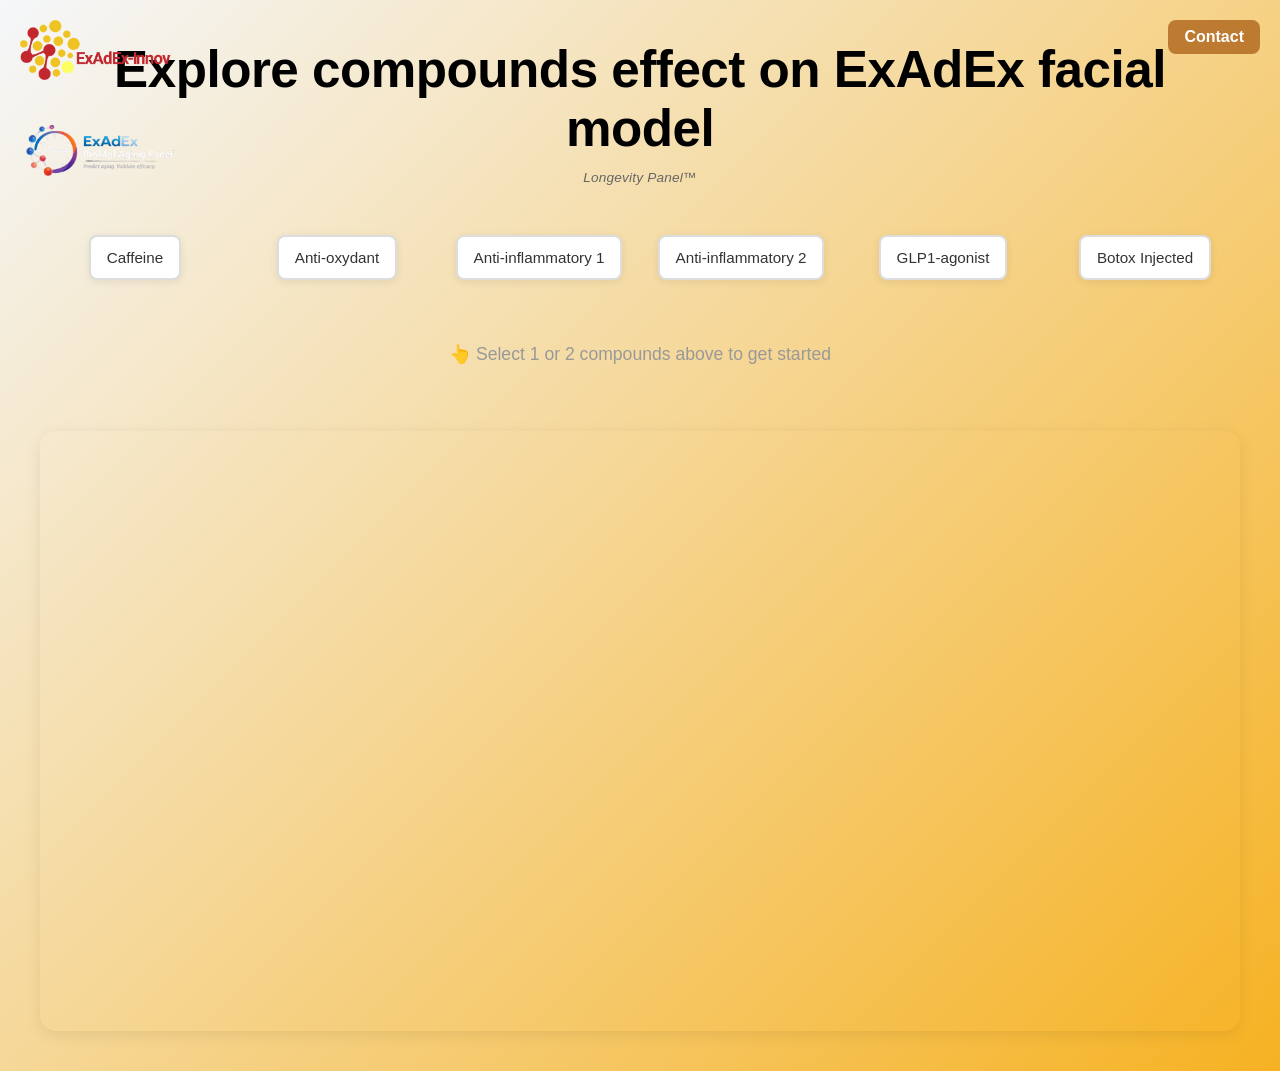
==== index_effects.html @ 2d86841a "age shift" ====
<!DOCTYPE html>
<html lang="es">
<head>
    <meta charset="UTF-8">
    <title>Interactive Compounds</title>
    <link rel="stylesheet" href="style.css">
    <link rel="icon" type="image/png" href="img/favicon.png">
</head>
<body>
    <div class="container">
        
        <header>
            <img src="img/Logo.png" class="logo-1">                         <!-- logo ExAdEx -->
            <img src="img/Logo_BioMol.png" class="logo-2">                  <!-- logo BioMol Panel Aging -->
            <h1>Explore compounds effect on ExAdEx facial model</h1>        <!-- titre -->
            <p class="subtitle">Longevity Panel™</p>                        <!-- sous-titre -->
            <a href="https://exadex-innov.com/" target="_blank" class="contact-btn">Contact</a> <!-- contact -->
        </header>

        <div id="compounds-list" class="compounds-grid"></div>

        <div id="results" class="results-section">
            <div id="select-hint" class="hint-box">👆 Select 1 or 2 compounds above to get started</div>

            <div id="testing-animation" class="testing-animation" style="display:none;">
                <div class="loader"></div>
                <div class="testing-text"></div>
                <div class="testing-images">
                    <img src="img/pipette.png" class="testing-image"> <!-- solo 1 img -->
                </div>
            </div>

            <div class="intro-video">
                <video autoplay muted loop playsinline>
                    <source src="visage.mp4" type="video/mp4">
                </video>
            </div>

            <div id="panels" style="display: none;">
                <!-- Part 1: Score -->
                <div class="results-part part-1">
                    <div id="score-cards-container">
                        <div class="score-card" id="score-card-a" style="display: none;">
                            <div class="compound-header">
                                <span id="compound-name-a" class="compound-label"></span>
                            </div>
                            <div class="score-content">
                                <div class="score-main">
                                    <div class="score-label">Longevity Score</div>
                                    <div id="score-value-a" class="score-number"></div>
                                </div>
                                <div class="age-gain">
                                    <div class="age-label">Apparent Tissue Age Shift</div>
                                    <div id="age-value-a" class="age-number"></div>
                                </div>
                            </div>
                        </div>
                        <div class="score-card active" id="score-card-combo">
                            <div class="compound-header">
                                <span id="compound-name-combo" class="compound-label"></span>
                            </div>
                            <div class="score-content">
                                <div class="score-main">
                                    <div class="score-label">Longevity Score</div>
                                    <div id="score-value-combo" class="score-number"></div>
                                </div>
                                <div class="age-gain">
                                    <div class="age-label">Apparent Tissue Age Shift</div>
                                    <div id="age-value-combo" class="age-number"></div>
                                </div>
                            </div>
                        </div>
                        <div class="score-card" id="score-card-b" style="display: none;">
                            <div class="compound-header">
                                <span id="compound-name-b" class="compound-label"></span>
                            </div>
                            <div class="score-content">
                                <div class="score-main">
                                    <div class="score-label">Longevity Score</div>
                                    <div id="score-value-b" class="score-number"></div>
                                </div>
                                <div class="age-gain">
                                    <div class="age-label">Apparent Tissue Age Shift</div>
                                    <div id="age-value-b" class="age-number"></div>
                                </div>
                            </div>
                        </div>
                    </div>
                </div>

                <!-- Part 2: Heatmap -->
                <div class="results-part part-2">
                    <h3 class="part-title">Selected hallmarks of longevity</h3>
                    <p class="subtitle">
                        From <a href="https://doi.org/10.1016/j.cell.2022.11.001" target="_blank">Carlos et al., 2023</a>
                    </p>
                    <div id="heatmap-block"></div>
                </div>

                <!-- Part 3: Radar -->
                <div class="results-part part-3">
                    <h3 class="part-title">Radar plot</h3>
                    <div id="radar-block">
                        <img id="radarImage" src="radar/radar_background.png" alt="Radar plot">
                    </div>
                </div>
            </div>
        </div>
    </div>

    <script src="script.js"></script>
</body>
</html>
---- style.css ----
* {
    margin: 0;
    padding: 0;
    box-sizing: border-box;
}

body {
    font-family: 'Segoe UI', Tahoma, Geneva, Verdana, sans-serif;
    background: linear-gradient(135deg, #f5f7fa 0%, #f6b223 100%);  /* background color*/
    min-height: 100vh;
    padding: 40px 20px;
}

/* Logo pequeño arriba a la izquierda */
.logo-1 {
    position: absolute;     /* para poder moverlo libremente */
    top: 20px;              /* distancia desde arriba */
    left: 20px;             /* distancia desde la izquierda, poner right si lo quieres en el lado derecho */
    height: 60px;           /* tamaño */
}

.logo-2 {
    position: absolute;
    top: 90px; /* 👈 lo bajas manualmente */
    left: 5px;
    height: 130px;
}

/* Contacto */
.main-header {
    display: flex;
    justify-content: space-between; /* logo a la izquierda, botón a la derecha */
    align-items: center;
    padding: 20px;
    position: relative; /* para que elementos absolutos dentro funcionen si los necesitas */
}

.contact-btn {
    position: absolute;   /* clave */
    top: 20px;            /* distancia desde arriba */
    right: 20px;          /* distancia desde la derecha */
    
    
    padding: 8px 16px;
    background-color: #BD7A31;
    color: #fff;
    text-decoration: none;
    font-weight: 600;
    border-radius: 8px;
    transition: all 0.3s ease;
}

.contact-btn:hover {
    background-color: #B92231 ;
    transform: translateY(-2px);
}

.container {
    max-width: 1200px;
    margin: 0 auto;
}

header {
    text-align: center;
    margin-bottom: 50px;
}

.title-container {
    display: flex;
    align-items: center; /* vertically center the title and logo */
    gap: 10px;           /* space between logo and title */
}

.title-logo {
    height: 2.5em;       /* roughly same height as the title text */
    width: auto;          /* keep aspect ratio */
}

header h1 {
    font-size: 3.2rem;
    font-weight: 700;
    color: #000000;
    letter-spacing: -0.5px;
    margin-bottom: 12px;
}

.subtitle {
    font-size: 1.1rem;
    color: #000000;
    margin-top: 3px;
    letter-spacing: 0.2px;
    font-weight: 400;
}

.compounds-grid {
    display: grid;
    grid-template-columns: repeat(auto-fit, minmax(140px, 1fr));
    gap: 12px;
    margin-bottom: 40px;
    justify-items: center;
}

.compound-btn {
    padding: 12px 16px;
    border: 2px solid #ddd;
    border-radius: 8px;
    background: #fff;
    cursor: pointer;
    font-size: 0.95rem;
    font-weight: 500;
    color: #333;
    transition: all 0.3s ease;
    box-shadow: 0 2px 8px rgba(0,0,0,0.08);
}

.compound-btn:hover {
    border-color: #4CB292;
    background: #f0faf7;
    transform: translateY(-2px);
    box-shadow: 0 4px 12px rgba(76, 178, 146, 0.2);
}

.compound-btn.active {
    background: #4CB292;
    border-color: #4CB292;
    color: #fff;
    box-shadow: 0 6px 16px rgba(76, 178, 146, 0.3);
}

.hint-box {
    text-align: center;
    padding: 24px;
    font-size: 1.1rem;
    color: #999;
    margin-bottom: 4px;
}

.results-section {
    display: flex;
    flex-direction: column;
    gap: 30px;
}

.results-part {
    animation: slideIn 0.4s ease-out;
}

@keyframes slideIn {
    from {
        opacity: 0;
        transform: translateY(20px);
    }
    to {
        opacity: 1;
        transform: translateY(0);
    }
}

/* Part 1: Score Card */
.part-1 {
    display: flex;
    justify-content: center;
}

#score-cards-container {
    display: flex;
    gap: 20px;
    align-items: stretch;
}

.score-card {
    background: #f8f9fa;
    border-radius: 20px;
    padding: 28px 32px;
    box-shadow: 0 4px 16px rgba(0,0,0,0.08);
    max-width: 400px;
    border-left: 5px solid #4CB292;
    flex: 1;
    cursor: pointer;
    transition: all 0.3s ease;
}

.score-card.inactive {
    background: #e9ecef;
    opacity: 0.6;
    transform: scale(0.95);
}

.score-card.active {
    background: #f8f9fa;
    opacity: 1;
    transform: scale(1);
}

.compound-header {
    margin-bottom: 20px;
}

.compound-label {
    font-size: 1.15rem;
    font-weight: 600;
    color: #333;
}

.score-content {
    display: flex;
    gap: 32px;
    align-items: flex-start;
}

.score-main {
    flex: 1 1 50%; /* fuerza que cada columna tome la mitad */
}

.score-label {
    font-size: 0.85rem;
    font-weight: 600;
    color: #999;
    text-transform: uppercase;
    letter-spacing: 0.5px;
    margin-bottom: 8px;
}

#score-value-a {    /* longevity score compound A */
    font-size: 1.2rem;
    font-weight: 700;
    margin-bottom: 4px;
}

#score-value-b {    /* longevity score compound B */
    font-size: 1.2rem;
    font-weight: 700;
    margin-bottom: 4px;
}

#score-value-combo {    /* longevity score compound A + B */
    font-size: 1.2rem;
    font-weight: 700;
    margin-bottom: 4px;
}

.age-gain {
    display: flex;
    flex-direction: column;
}

.age-label {
    font-size: 0.85rem;
    font-weight: 600;
    color: #999;
    text-transform: uppercase;
    letter-spacing: 0.5px;
    margin-bottom: 6px;
}

#age-value-a {
    font-size: 1.2rem;
    font-weight: 600;
}

#age-value-b {
    font-size: 1.2rem;
    font-weight: 600;
}

#age-value-combo {
    font-size: 1.2rem;
    font-weight: 600;
}

/* Part 2: Heatmap */
.part-2 {
    margin-top: 20px;
    background: #fff;
    border-radius: 16px;
    padding: 32px;
    box-shadow: 0 4px 16px rgba(0,0,0,0.08);
}

.part-title {
    font-size: 1.4rem;
    font-weight: 600;
    color: #1a1a1a;

    letter-spacing: -0.3px;
}

.subtitle {
    font-size: 0.85rem;      /* más pequeño que el título */
    color: #666;             /* gris claro para no competir */
    margin-top: 4px;         /* un poquito de espacio */
    margin-bottom: 24px;
    font-style: italic;      /* opcional, estilo académico */
}

.heatmap-table {
    display: flex;
    flex-direction: column;
    gap: 12px;
    width: 100%;
}

.heatmap-row {
    display: flex;
    align-items: center;
    gap: 12px;
}

.heatmap-label {
    flex: 1;
    font-size: 0.95rem;
    font-weight: 500;
    color: #333;
}

.heatmap-bar {
    flex: 2;
    height: 40px;
    border-radius: 8px;
    display: flex;
    align-items: center;
    justify-content: center;
    font-size: 0.9rem;
    font-weight: 600;
    text-shadow: 0 1px 2px rgba(0,0,0,0.1);
    min-width: 80px;
}

/* Part 3: Radar */
.part-3 {
    margin-top: 20px;
    background: #fff;
    border-radius: 16px;
    padding: 32px 32px 32px 32px;
    box-shadow: 0 4px 16px rgba(0,0,0,0.08);
    display: flex;
    flex-direction: column;
}

#radar-block {
    width: 500px;       /* resize the radar plot */
    display: flex;
    justify-content: center;
    align-items: flex-start;
    margin: 0 auto;     /* center it */
}

#radarImage {
    width: 100%;
    height: auto;
    object-fit: contain; /* 👈 clave */
    object-position: top;
    
}


@media (max-width: 768px) {
    header h1 {
        font-size: 2.4rem;
    }

    .compounds-grid {
        grid-template-columns: repeat(auto-fit, minmax(120px, 1fr));
    }

    .score-card {
        max-width: 100%;
    }

    .part-2, .part-3 {
        padding: 24px;
    }

    .results-section {
        gap: 60px;
    }
}

.intro-video {
    margin-top:8px;
    border-radius: 16px;
    overflow: hidden;
    box-shadow: 0 4px 16px rgba(0,0,0,0.08);
}

.intro-video video {
    width: 100%;
    height: auto;
    display: block;
    object-fit: cover;
}

.testing-animation {
    display: flex;
    flex-direction: column;
    align-items: center;
    margin-top: 10px;
    margin-bottom: 10px;
    font-weight: 600;
    color: #333;
}

.loader {
    border: 4px solid #f3f3f3;
    border-top: 4px solid #4CB292; /* green highlight */
    border-radius: 50%;
    width: 40px;
    height: 40px;
    animation: spin 1s linear infinite;
    margin-bottom: 10px;
}

@keyframes spin {
    0% { transform: rotate(0deg); }
    100% { transform: rotate(360deg); }
}

/* animacion de imagenes al cargar */

.testing-images {
    display: flex;
    gap: 10px;        /* separación entre imágenes */
    margin-top: 10px;
}

.testing-image {
    width: 80px;
    height: 80px;
    border-radius: 50%;  /* circular */
    object-fit: cover;
    opacity: 0;
    transition: opacity 0.5s ease-in-out;
}
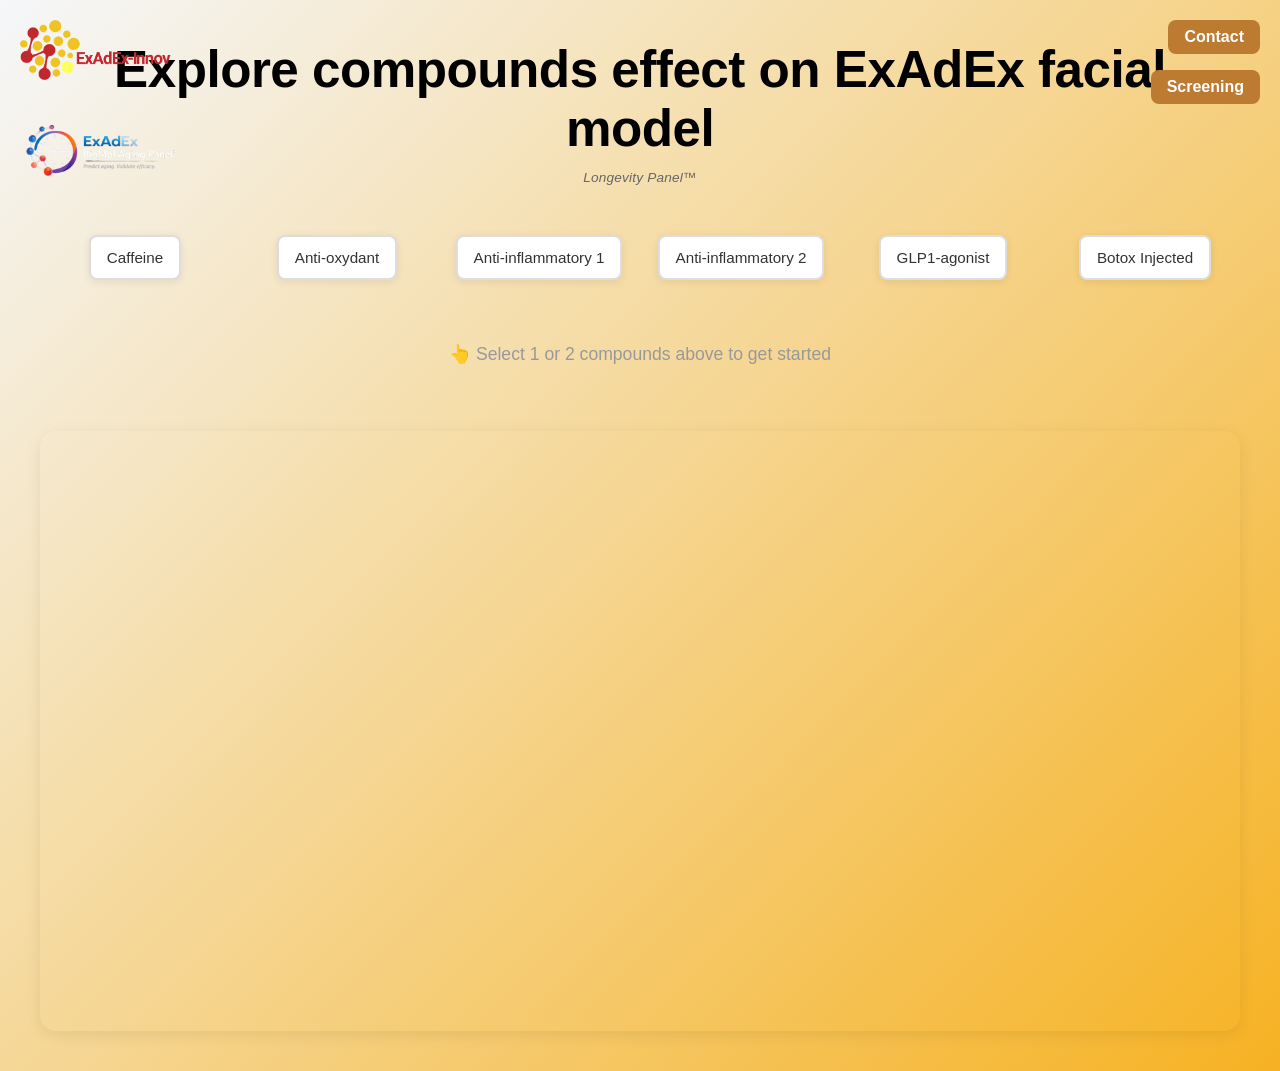
==== commit a7dc7402: "added index_effects withscores in %" ====
--- a/index_effects.html
+++ b/index_effects.html
@@ -14,7 +14,10 @@
             <img src="img/Logo_BioMol.png" class="logo-2">                  <!-- logo BioMol Panel Aging -->
             <h1>Explore compounds effect on ExAdEx facial model</h1>        <!-- titre -->
             <p class="subtitle">Longevity Panel™</p>                        <!-- sous-titre -->
-            <a href="https://exadex-innov.com/" target="_blank" class="contact-btn">Contact</a> <!-- contact -->
+            <div class="header-buttons-container">
+                <a href="https://exadex-innov.com/" target="_blank" class="header-btn1">Contact</a> <!-- contact -->
+                <a href="index.html" class="header-btn2">Screening</a>
+            </div> 
         </header>
 
         <div id="compounds-list" class="compounds-grid"></div>
@@ -108,6 +111,7 @@
         </div>
     </div>
 
+    <script>window.useScoreHeatmap = true;</script>
     <script src="script.js"></script>
 </body>
 </html>
--- a/style.css
+++ b/style.css
@@ -26,7 +26,7 @@
     height: 130px;
 }
 
-/* Contacto */
+/* Botones de contacto y de la pagina EFFECTS */
 .main-header {
     display: flex;
     justify-content: space-between; /* logo a la izquierda, botón a la derecha */
@@ -35,7 +35,7 @@
     position: relative; /* para que elementos absolutos dentro funcionen si los necesitas */
 }
 
-.contact-btn {
+.header-btn1 {
     position: absolute;   /* clave */
     top: 20px;            /* distancia desde arriba */
     right: 20px;          /* distancia desde la derecha */
@@ -50,7 +50,28 @@
     transition: all 0.3s ease;
 }
 
-.contact-btn:hover {
+.header-btn2 {
+    position: absolute;   /* clave */
+    top: 70px;            /* distancia desde arriba */
+    right: 20px;          /* distancia desde la derecha */
+    
+    
+    padding: 8px 16px;
+    background-color: #BD7A31;
+    color: #fff;
+    text-decoration: none;
+    font-weight: 600;
+    border-radius: 8px;
+    transition: all 0.3s ease;
+}
+
+
+.header-btn1:hover {
+    background-color: #B92231 ;
+    transform: translateY(-2px);
+}
+
+.header-btn2:hover {
     background-color: #B92231 ;
     transform: translateY(-2px);
 }
